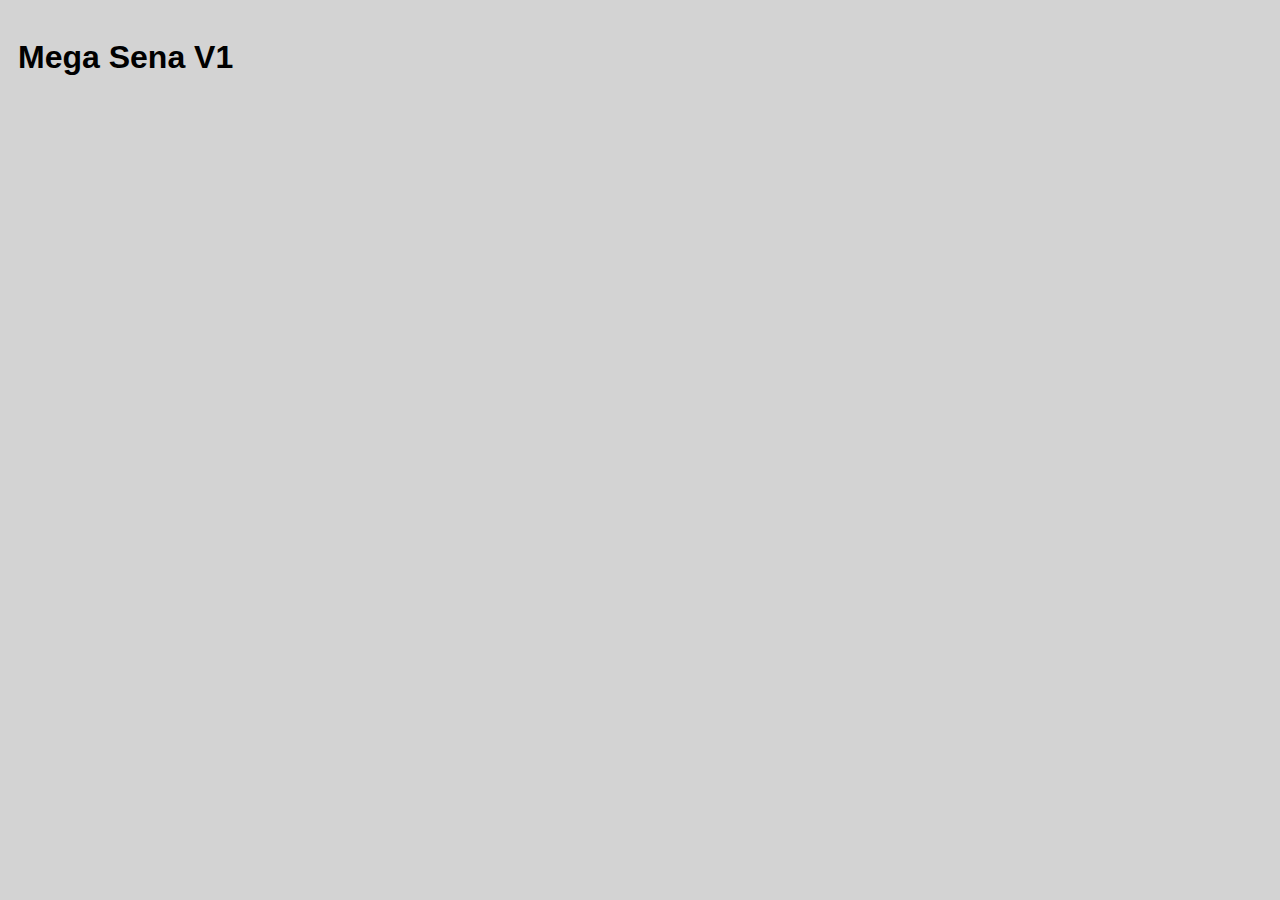
==== 6 - megaSena-V1/index.html @ 20ddf192 "Modulo 2" ====
<!DOCTYPE html>
<html lang="pt-br">
<head>
    <meta charset="UTF-8">
    <meta http-equiv="X-UA-Compatible" content="IE=edge">
    <meta name="viewport" content="width=device-width, initial-scale=1.0">

    <link rel="stylesheet" href="./css/style.css">
    <title>Mega Sena V1</title>
</head>
<body>
    <header>
        <h1>Mega Sena V1</h1>
    </header>
    <main>
        <div id="megasena-numbers"></div>
        <div id="megasena-buttons"></div>
        <div id="megasena-saved-games"></div>
    </main>

    <script defer src="./js/script.js"></script>
</body>
</html>
---- 6 - megaSena-V1/css/style.css ----
body{
    padding: 10px;
    font-family: Arial, Helvetica, sans-serif;
    background-color: lightgrey;
}
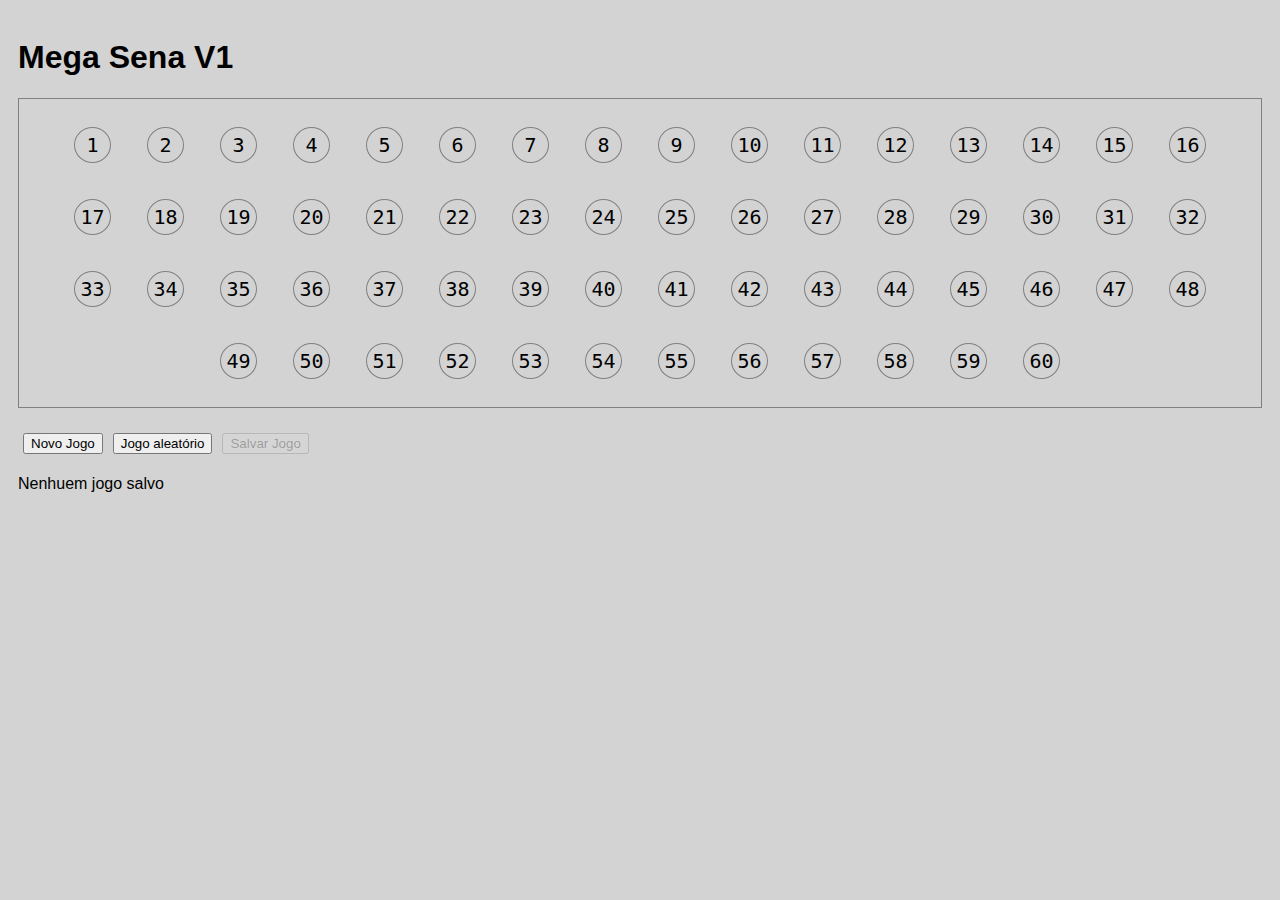
==== commit d322b628: "Terminado modulo DOM" ====
--- a/6 - megaSena-V1/index.html
+++ b/6 - megaSena-V1/index.html
@@ -13,7 +13,7 @@
         <h1>Mega Sena V1</h1>
     </header>
     <main>
-        <div id="megasena-numbers"></div>
+        <div id="megasena-board"></div>
         <div id="megasena-buttons"></div>
         <div id="megasena-saved-games"></div>
     </main>
--- a/6 - megaSena-V1/css/style.css
+++ b/6 - megaSena-V1/css/style.css
@@ -2,4 +2,32 @@
     padding: 10px;
     font-family: Arial, Helvetica, sans-serif;
     background-color: lightgrey;
+}
+
+button{
+    cursor: pointer;
+    margin: 5px;
+}
+
+.numbers{
+    border: 1px solid gray;
+    padding: 10px;
+    list-style: none;
+    font-family: monospace;
+    font-size: 20px;
+    text-align: center;
+}
+.number{
+    display: inline-block;
+    margin: 18px;
+    border: 1px solid gray;
+    width: 25px;
+    border-radius: 100%;
+    padding: 5px;
+    user-select: none;
+    cursor: pointer;
+}
+
+.selected-number{
+    background-color: lightgreen;
 }